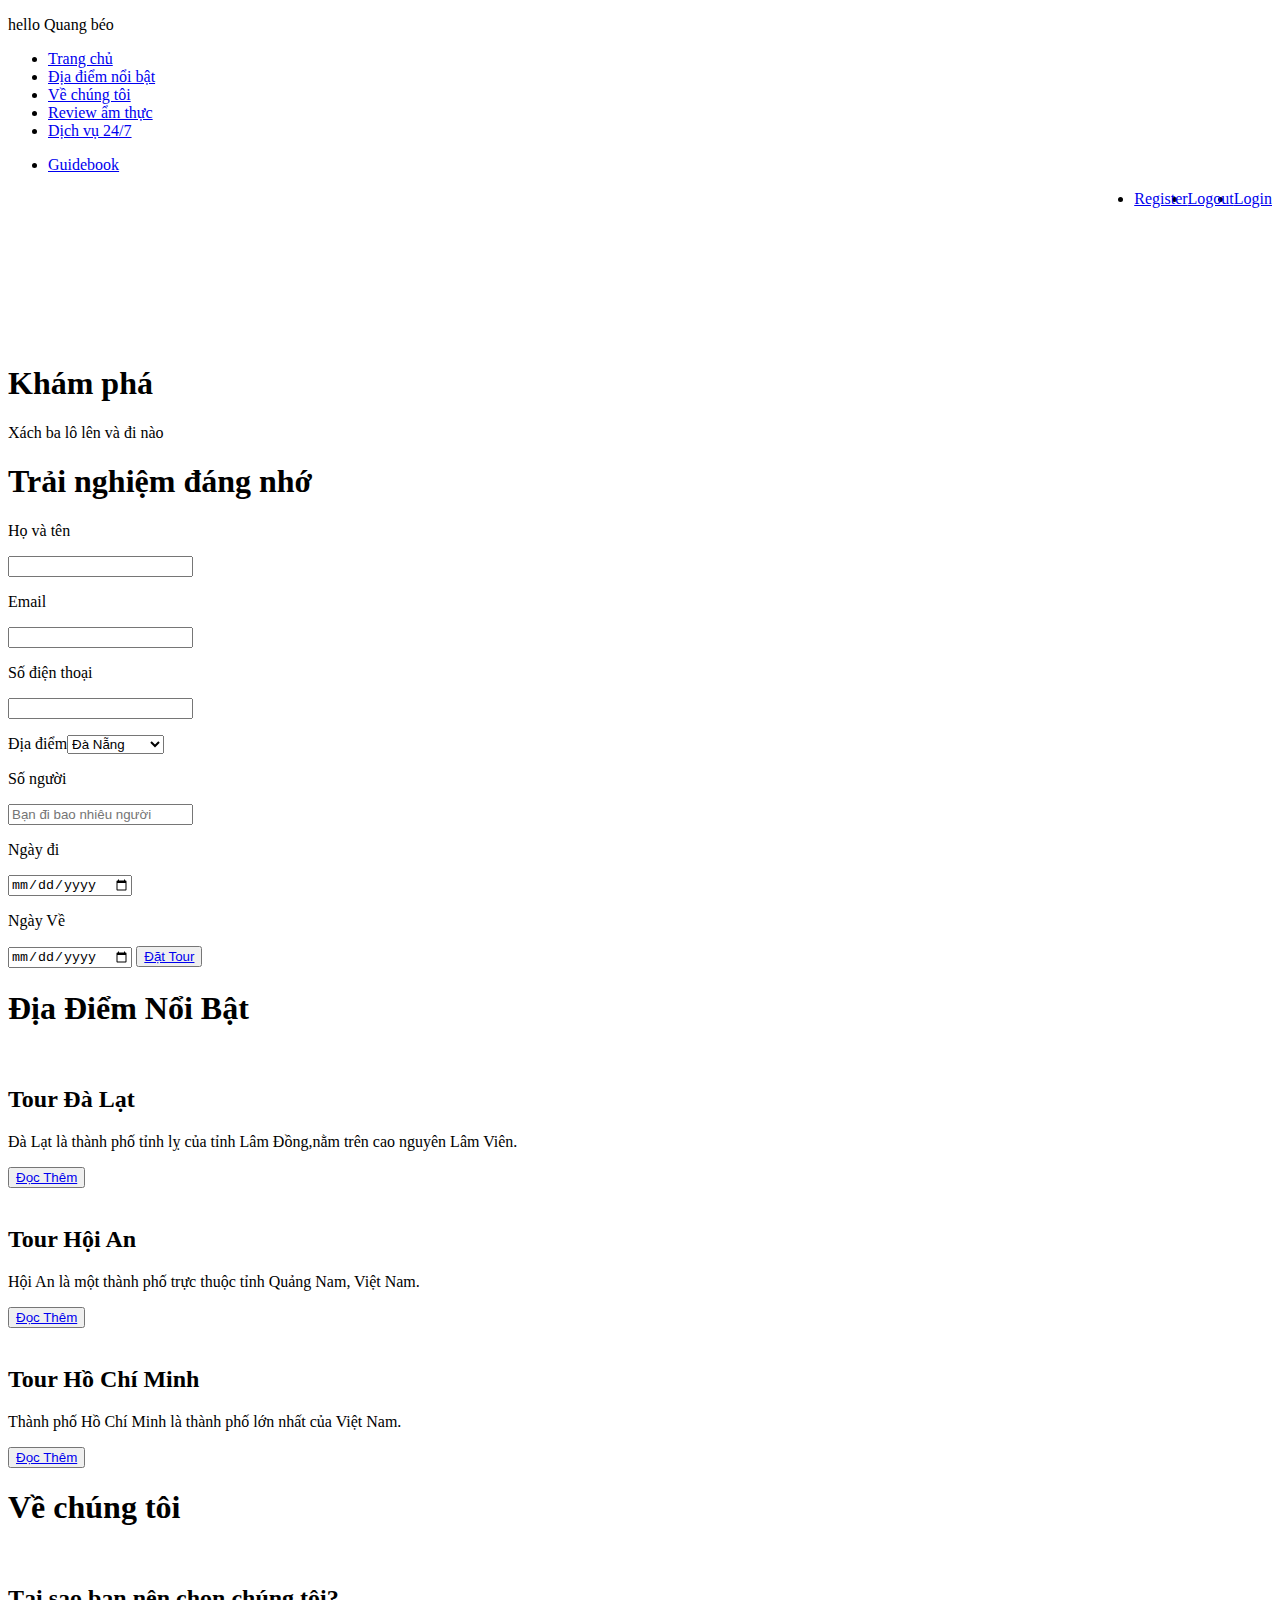
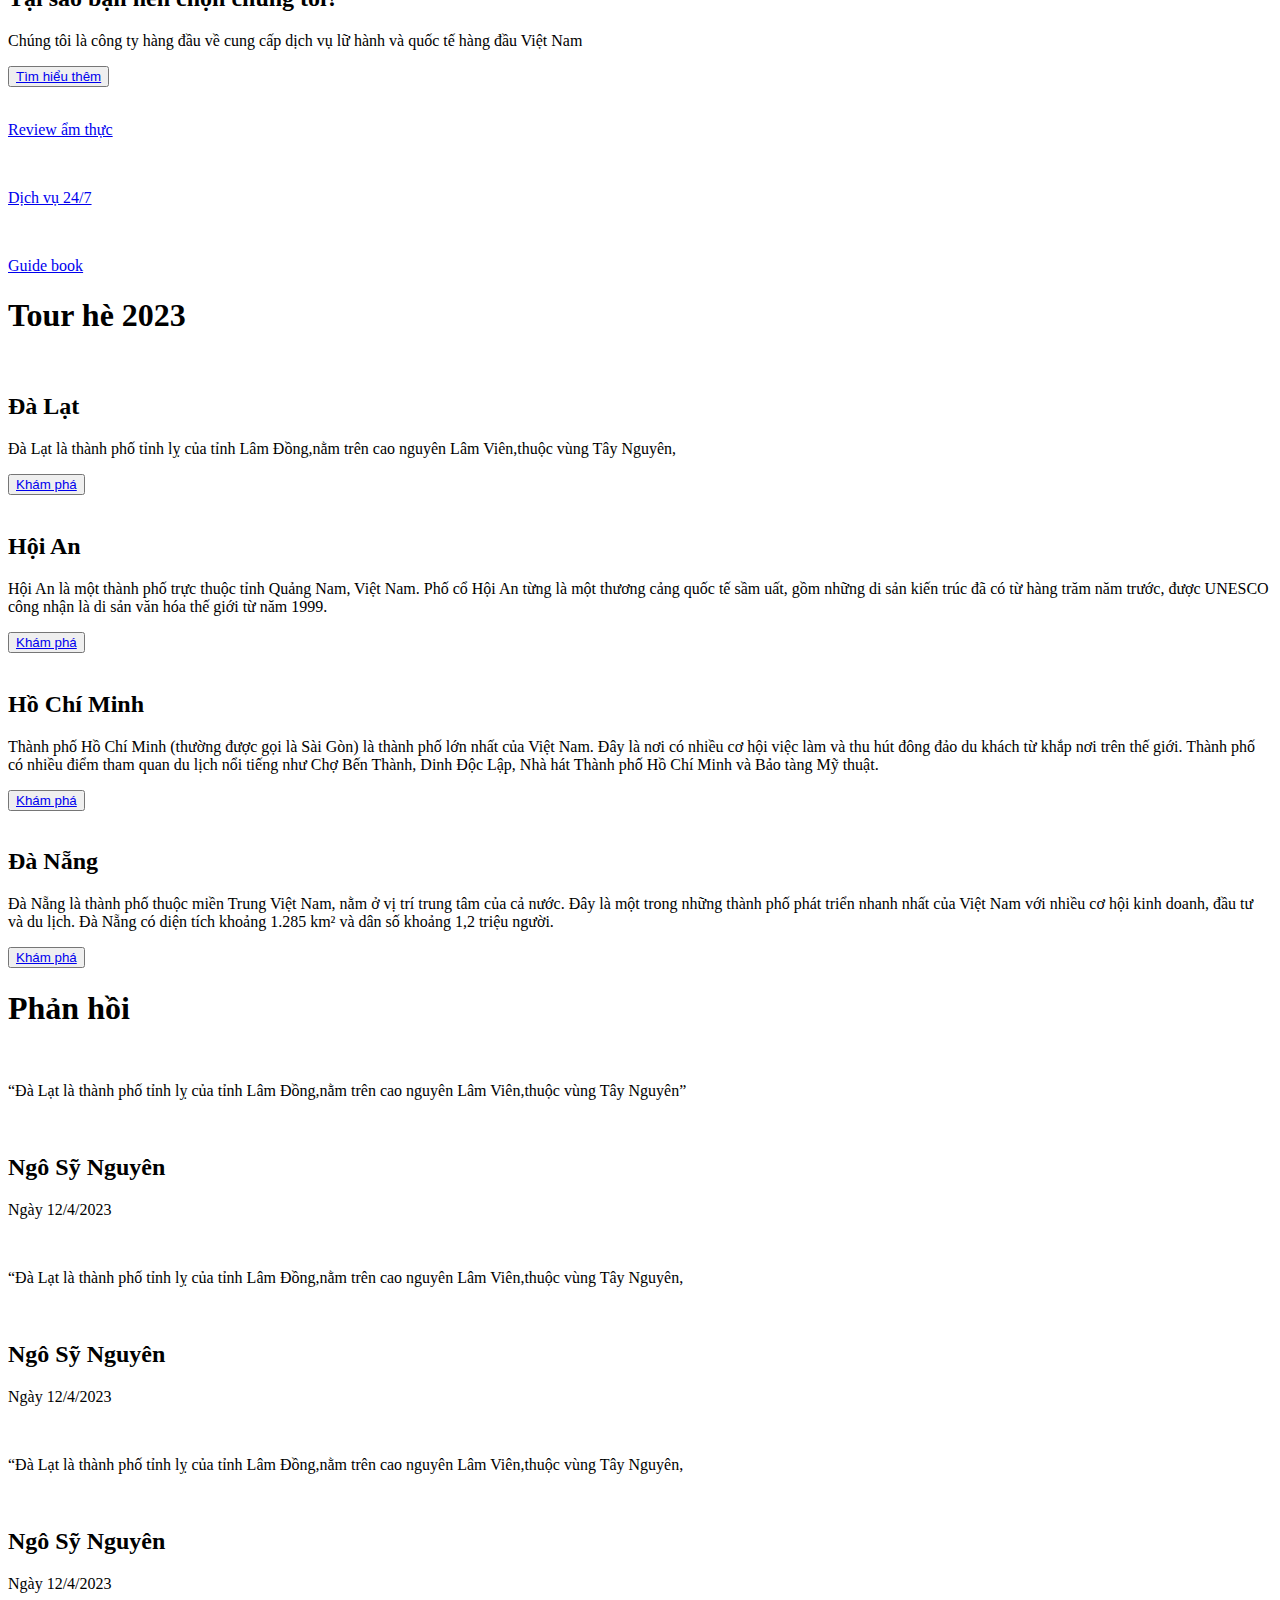
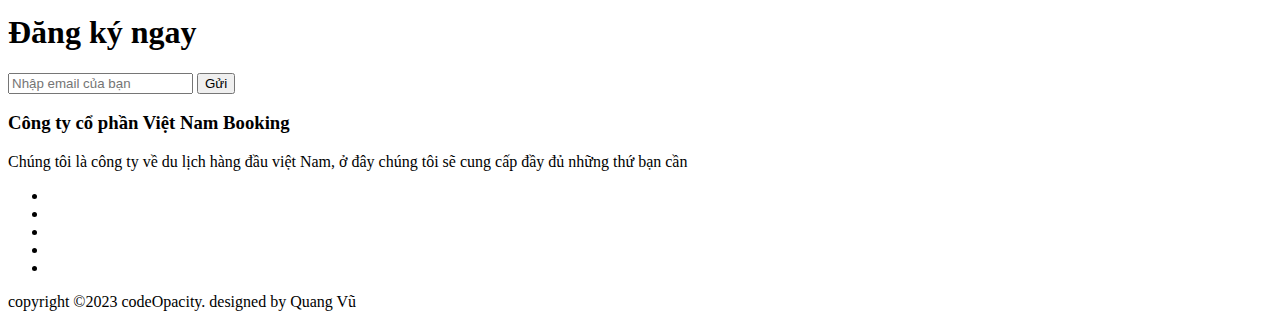
==== demoDuLich/demoDuLich/src/main/resources/templates/index.html @ 9198791f "Update index.html" ====
<!DOCTYPE html>
<html lang="en" xmlns:th="http://www.thymeleaf.org">
<head>
    <meta charset="UTF-8">
    <meta http-equiv="X-UA-Compatible" content="IE=edge">
    <meta name="viewport" content="width=device-width, initial-scale=1.0">
    <script src="https://kit.fontawesome.com/54f0cb7e4a.js" crossorigin="anonymous"></script>
    <link rel="stylesheet" href="style.css">
    <link rel="stylesheet" href="./font/fontawesome-free-6.4.0/css/all.min.css">
    <title>Documenttttt</title>
    <p>hello Quang béo</p>
</head>
<body>
<header>
    <div class="header-top">
        <i class="fa-solid fa-bars"></i>
        <ul>
            <li style="--x:1;"><a href="/">Trang chủ</a></li>
            <li style="--x:2;"><a href="/dalat">Địa điểm nổi  bật</a></li>
            <li style="--x:3;"><a href="/vechungtoi">Về chúng tôi</a></li>
            <li style="--x:4;"><a href="/foodtour">Review ẩm thực</a></li>
            <li style="--x:5;"><a href="/dichvu">Dịch vụ 24/7</a></li>
            <li style="--x:6;"><p><a href="/guidebook"> Guidebook</a></p></li>
            <li style="--x:7;float:right;"><a href="/login">Login</a></li>
            <li style="--x:8;float:right;"><a href="/logout">Logout</a></li>
            <li style="--x:9;float:right;"><a href="/register">Register</a></li>
        </ul>
    </div>
    <div class="video-container">
        <video src="Video/Videonen .mp4" autoplay muted loop></video>
    </div>
    <div class="header-content">
        <h1>Khám phá</h1>
        <p>Xách ba lô lên và đi nào </p>
        <form action="">
            <h1> Trải nghiệm đáng nhớ </h1>
            <p>Họ và tên</p>
            <input type="text">
            <p>Email</p>
            <input type="text">
            <p>Số điện thoại</p>
            <input type="char">

            <p id="Địa điểm">Địa điểm</p>
            <script>
  // Tạo danh sách đổ xuống
  var select = document.createElement("select");
  var option1 = document.createElement("option");
  var option2 = document.createElement("option");
  var option3 = document.createElement("option");
  var option4 = document.createElement("option");

  option1.value = "Đà Nẵng";
  option1.text = "Đà Nẵng";
  option2.value = "Đà Lạt";
  option2.text = "Đà Lạt";
  option3.value = "Hội An";
  option3.text = "Hội An";
  option4.value = "Hồ Chí Minh";
  option4.text = "Hồ Chí Minh";


  select.add(option1);
  select.add(option2);
  select.add(option3);
  select.add(option4);
  // Chèn danh sách đổ xuống vào thẻ p
  var dropdown = document.getElementById("Địa điểm");
  dropdown.appendChild(select);
</script>
            </select>
            <p>Số người</p>
            <input type="number" min="1" placeholder="Bạn đi bao nhiêu người">
            <p>Ngày đi</p>
            <input type="date">
            <p>Ngày Về</p>
            <input type="date">
            <button onclick="window.location.href='./success.html'"><a href="/success">Đặt Tour</a></button>


        </form>
    </div>
</header>
<!-----------------NICE-PLACE------------>
<section class="nice-place">
    <div class="container">
        <h1 class="h1-style">Địa Điểm Nổi Bật</h1>
        <div class="nice-place-content row">
            <div class="nice-place-item">
                <div class="nice-place-img">
                    <img src="image/Đà lạt 01.jpg" alt="">
                </div>
                <div class="nice-place-text">
                    <h2>Tour Đà Lạt</h2>
                    <i class="fa-sharp fa-solid fa-star"></i>
                    <i class="fa-sharp fa-solid fa-star"></i>
                    <i class="fa-sharp fa-solid fa-star"></i>
                    <i class="fa-sharp fa-solid fa-star"></i>
                    <i class="fa-sharp fa-solid fa-star"></i>
                    <p>Đà Lạt là thành phố tỉnh lỵ của tỉnh Lâm Đồng,nằm trên cao nguyên Lâm Viên.</p>
                    <button class="btn"><a href="/dalat">Đọc Thêm</a></button>
                </div>
            </div>
            <div class="nice-place-item">
                <div class="nice-place-img">
                    <img src="image/Hội an 01.jpg" alt="">
                </div>
                <div class="nice-place-text">
                    <h2>Tour Hội An</h2>
                    <i class="fa-sharp fa-solid fa-star"></i>
                    <i class="fa-sharp fa-solid fa-star"></i>
                    <i class="fa-sharp fa-solid fa-star"></i>
                    <i class="fa-sharp fa-solid fa-star"></i>
                    <i class="fa-sharp fa-solid fa-star"></i>
                    <p>Hội An là một thành phố trực thuộc tỉnh Quảng Nam, Việt Nam.</p>
                    <button class="btn"><a href="/hoian">Đọc Thêm</a></button>

                </div>
            </div>
            <div class="nice-place-item">
                <div class="nice-place-img">
                    <img src="image/Hồ chí minh 01.jpg" alt="">
                </div>
                <div class="nice-place-text">
                    <h2>Tour Hồ Chí Minh </i></h2>
                    <i class="fa-sharp fa-solid fa-star"></i>
                    <i class="fa-sharp fa-solid fa-star"></i>
                    <i class="fa-sharp fa-solid fa-star"></i>
                    <i class="fa-sharp fa-solid fa-star"></i>
                    <i class="fa-sharp fa-solid fa-star"></i>
                    <p>Thành phố Hồ Chí Minh là thành phố lớn nhất của Việt Nam.  </p>
                    <button class="btn"><a href="/hochiminh">Đọc Thêm</a></button>
                </div>
            </div>
        </div>
    </div>

    </div>

</section>
<!-- VIDEO 3: ABOUT -->
<section class="about">
    <div class="container">
        <h1 class="h1-style">Về chúng tôi</h1>
        <div class="about-content row">
            <div class="about-content-left">
                <img src="image/about.jpg" alt="">
            </div>
            <div class="about-content-right">
                <h2>Tại sao bạn nên chọn chúng tôi?</h2>
                <p>Chúng tôi là công ty hàng đầu về cung cấp dịch vụ lữ hành và quốc tế hàng đầu Việt Nam</p>
                <button class="btn"><a href="/vechungtoi">Tìm hiểu thêm</a></button>
            </div>
        </div>
        <!-- ------------Ẩm thực, dịch vụ, guild tour------------ -->
        <div class="service row">
            <div class="service-item">
                <img src="image/house.png" alt="">
                <p><a href="/foodtour"> Review ẩm thực</a></p>
            </div>
            <div class="service-item">
                <img src="image/client.png" alt="">
                <p><a href="/dichvu"> Dịch vụ 24/7 </a></p>
            </div>
            <div class="service-item">
                <img src="image/user-guide.png" alt="">
                <p><a href="/guidebook"> Guide book</a></p>
            </div>
        </div>
    </div>
    </div>
</section>
<!-- -----------------Tour 2023 -------------------->
<section class="tour">
    <div class="container">
        <h1 class="h1-style">Tour hè 2023</h1>
        <div class="tour-content-item row">
            <div class="tour-content-item-img">
                <img src="image/2-1662873807.jpg"alt="">
            </div>
            <div class="tour-content-item-text">
                <h2>Đà Lạt</h2>
                <p>Đà Lạt là thành phố tỉnh lỵ của tỉnh Lâm Đồng,nằm trên cao nguyên Lâm Viên,thuộc vùng Tây Nguyên,</p>
                <button class="btn"> <a href="/dalat"> Khám phá</a></button>
            </div>
        </div>
        <div class="tour-content-item row">
            <div class="tour-content-item-img">
                <img src="image/download.jpg"alt="">
            </div>
            <div class="tour-content-item-text">
                <h2>Hội An</h2>
                <p>Hội An là một thành phố trực thuộc tỉnh Quảng Nam, Việt Nam. Phố cổ Hội An từng là một thương cảng quốc tế sầm uất, gồm những di sản kiến trúc đã có từ hàng trăm năm trước, được UNESCO công nhận là di sản văn hóa thế giới từ năm 1999.</p>
                <button class="btn"><a href="/hoian">Khám phá</a></button>
            </div>
        </div>
        <div class="tour-content-item row">
            <div class="tour-content-item-img">
                <img src="image/download (1).jpg"alt="">
            </div>
            <div class="tour-content-item-text">
                <h2>Hồ Chí Minh</h2>
                <p>Thành phố Hồ Chí Minh (thường được gọi là Sài Gòn) là thành phố lớn nhất của Việt Nam. Đây là nơi có nhiều cơ hội việc làm và thu hút đông đảo du khách từ khắp nơi trên thế giới. Thành phố có nhiều điểm tham quan du lịch nổi tiếng như Chợ Bến Thành, Dinh Độc Lập, Nhà hát Thành phố Hồ Chí Minh và Bảo tàng Mỹ thuật.</p>
                <button class="btn"><a href="/hochiminh">Khám phá</a></button>
            </div>
        </div>
        <div class="tour-content-item row">
            <div class="tour-content-item-img">
                <img src="image/Tour-du-lịch-Dà-Nẵng-_-Du-lịch-Lion-Trip.png"alt="">
            </div>
            <div class="tour-content-item-text">
                <h2>Đà Nẵng</h2>
                <p>Đà Nẵng là thành phố thuộc miền Trung Việt Nam, nằm ở vị trí trung tâm của cả nước. Đây là một trong những thành phố phát triển nhanh nhất của Việt Nam với nhiều cơ hội kinh doanh, đầu tư và du lịch. Đà Nẵng có diện tích khoảng 1.285 km² và dân số khoảng 1,2 triệu người.</p>
                <button class="btn"><a href="/danang">Khám phá</a></button>
            </div>
        </div>
    </section>
<!-- ----------------Video 6: Review ----------------- -->
<section class="review">
    <div class="container">
        <h1 class="h1-style">Phản hồi</h1>
        <div class="review-content row">
            <div class="review-item">
                <div class="review-item-text">
                    <img src="image/quotes.png"alt="">
                    <p><span>&ldquo;</span>Đà Lạt là thành phố tỉnh lỵ của tỉnh Lâm Đồng,nằm trên cao nguyên Lâm Viên,thuộc vùng Tây Nguyên<span>&rdquo;</span></p>
                </div>
                <div class="review-item-img row">
                    <img src="image/Mailovesbeauty Hue Review 1.jpg"alt="">
                    <div class="review-item-img-text">
                        <h2>Ngô Sỹ Nguyên</h2>
                        <p>Ngày 12/4/2023</p>
                    </div>
                </div>
            </div>
            <div class="review-item">
                <div class="review-item-text">
                    <img src="image/quotes.png"alt="">
                    <p><span>&ldquo;</span>Đà Lạt là thành phố tỉnh lỵ của tỉnh Lâm Đồng,nằm trên cao nguyên Lâm Viên,thuộc vùng Tây Nguyên,</p>
                </div>
                <div class="review-item-img row">
                    <img src="image/du-lich-ninh-binh-ivivu-1.jpg"alt="">
                    <div class="review-item-img-text">
                        <h2>Ngô Sỹ Nguyên</h2>
                        <p>Ngày 12/4/2023</p>
                    </div>
                </div>
            </div>
            <div class="review-item">
                <div class="review-item-text">
                    <img src="image/quotes.png"alt="">
                    <p><span>&ldquo;</span>Đà Lạt là thành phố tỉnh lỵ của tỉnh Lâm Đồng,nằm trên cao nguyên Lâm Viên,thuộc vùng Tây Nguyên,</p>
                </div>
                <div class="review-item-img row">
                    <img src="image/review-kinh-nghiem-du-lich-con-dao-tu-tuc-04.jpg"alt="">
                    <div class="review-item-img-text">
                        <h2>Ngô Sỹ Nguyên</h2>
                        <p>Ngày 12/4/2023</p>
                    </div>
                </div>
            </div>
        </div>
    </div>
</section>
<!-- ---------------Sign up --------------- -->
<section class="signup">
    <h1 class="h1-style">Đăng ký ngay</h1>
    <div class="signup-content">
        <input type="text" placeholder="Nhập email của bạn" >
        <button class="btn">Gửi</button>

    </div>
</section>
<!-- -----------Footer------------ -->
<footer class="footer">
    <div class="footer-content">
        <h3>Công ty cổ phần Việt Nam Booking</h3>
        <p>Chúng tôi là công ty về du lịch hàng đầu việt Nam, ở đây chúng tôi sẽ cung cấp đầy đủ những thứ bạn cần</p>
        <ul class="socials">
            <li><a href="#"><i class="fa fa-facebook"></i></a></li>
            <li><a href="#"><i class="fa fa-twitter"></i></a></li>
            <li><a href="#"><i class="fa fa-google-plus"></i></a></li>
            <li><a href="https://www.youtube.com/c/AndyNguyen"><i class="fa fa-youtube"></i></a></li>
            <li><a href="#"><i class="fa fa-linkedin-square"></i></a></li>
        </ul>
    </div>
    <div class="footer-bottom">
        <p>copyright &copy;2023 codeOpacity. designed by <span>Quang Vũ</span></p>
    </div>
</footer>
</section>
<script src="script.js"></script>
</body>
</html>
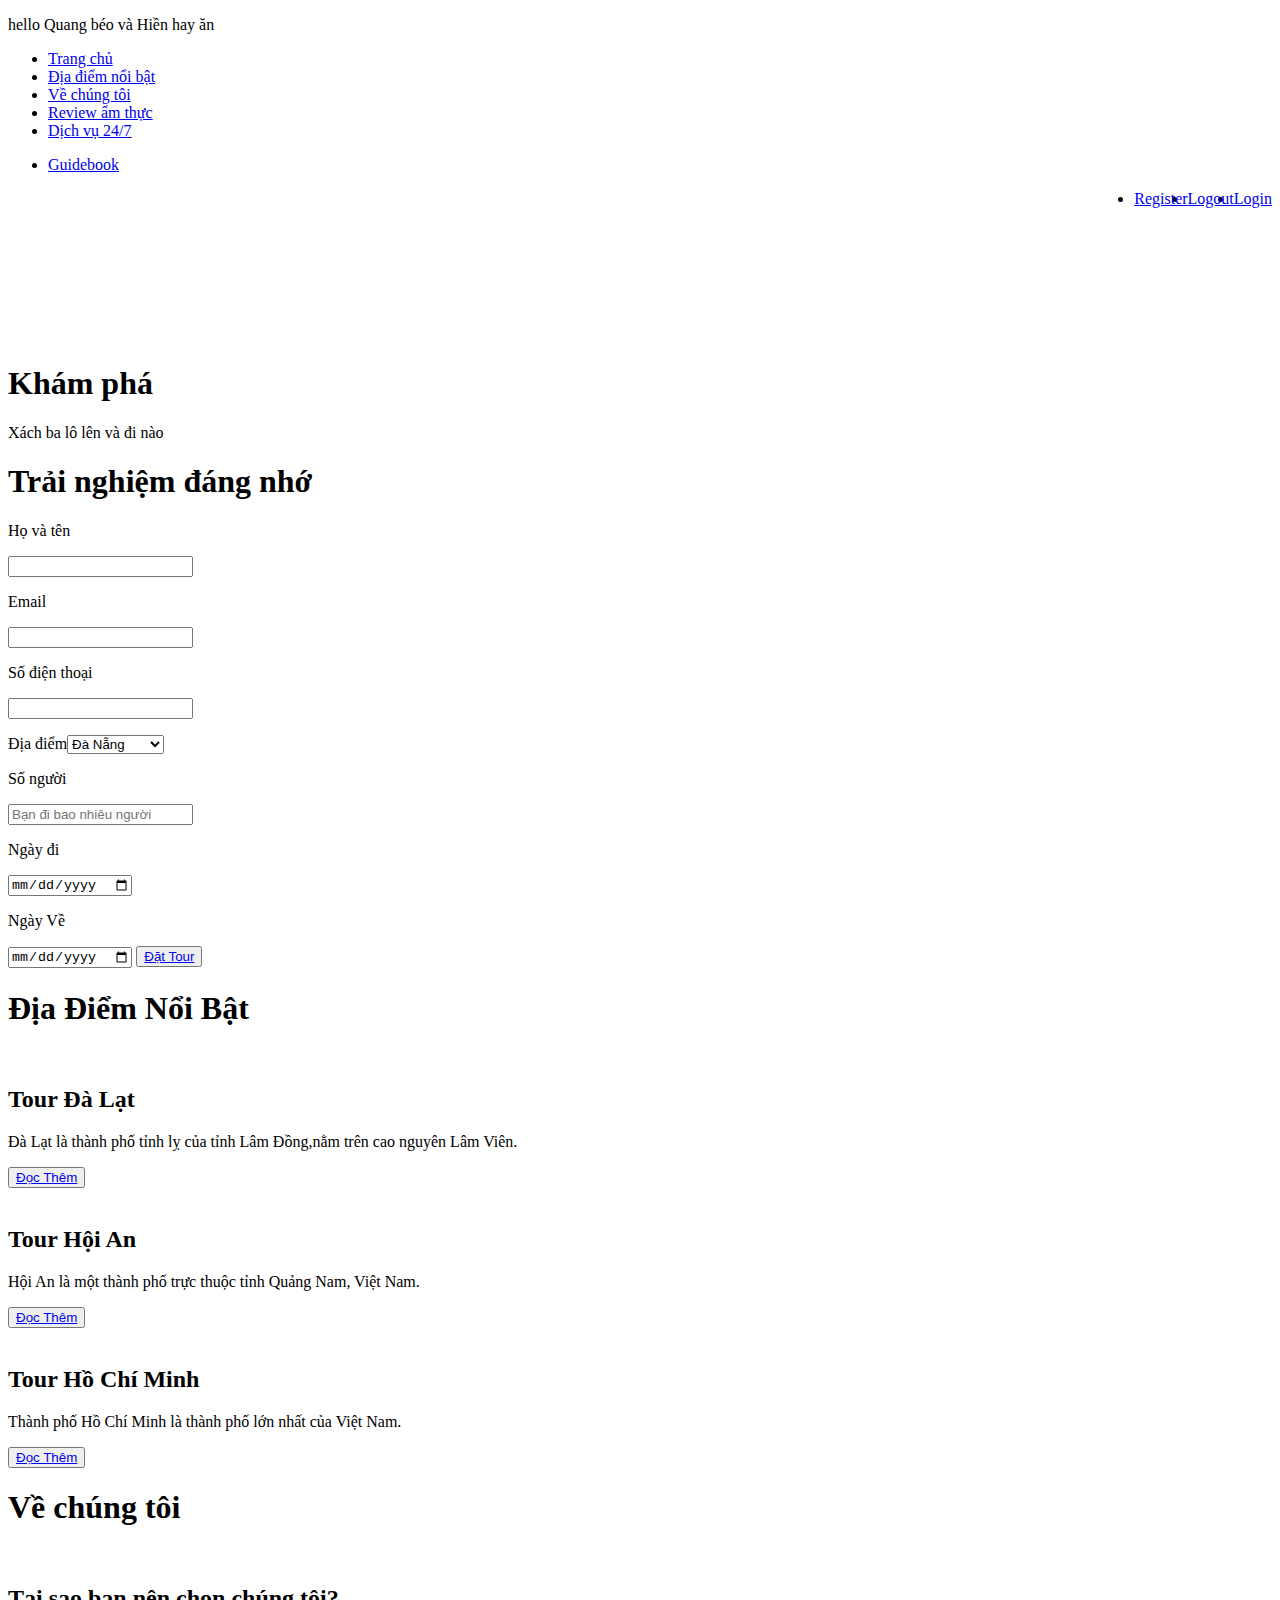
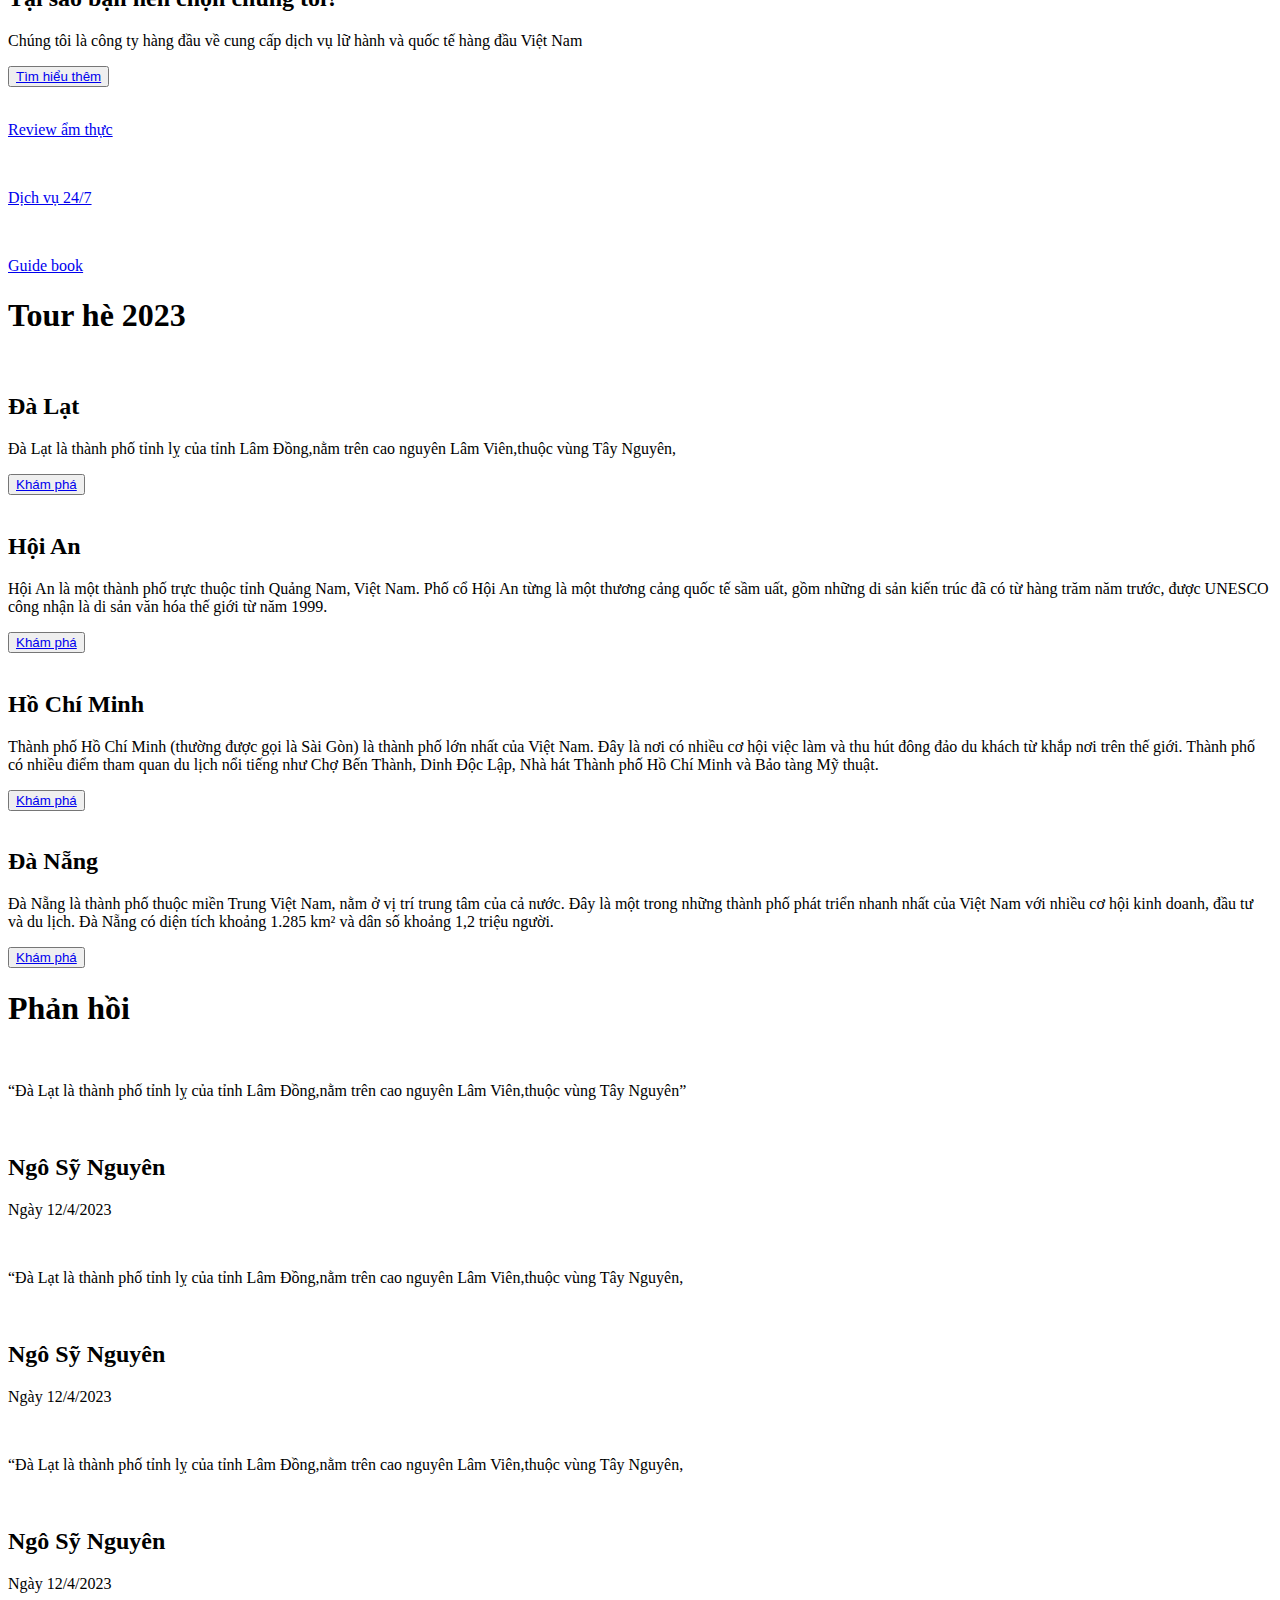
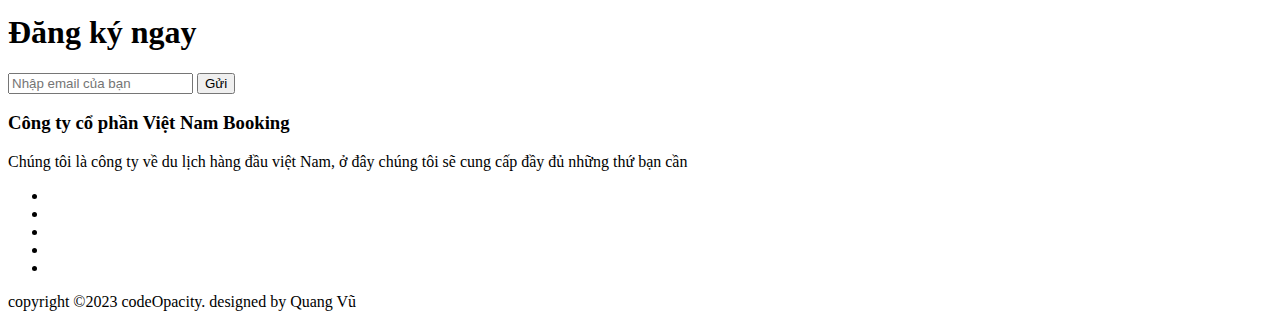
==== commit e92aa6f5: "Update index.html" ====
--- a/demoDuLich/demoDuLich/src/main/resources/templates/index.html
+++ b/demoDuLich/demoDuLich/src/main/resources/templates/index.html
@@ -9,7 +9,7 @@
     <link rel="stylesheet" href="style.css">
     <link rel="stylesheet" href="./font/fontawesome-free-6.4.0/css/all.min.css">
     <title>Documenttttt</title>
-    <p>hello Quang béo</p>
+    <p>hello Quang béo và Hiền hay ăn</p>
 </head>
 <body>
 <header>
